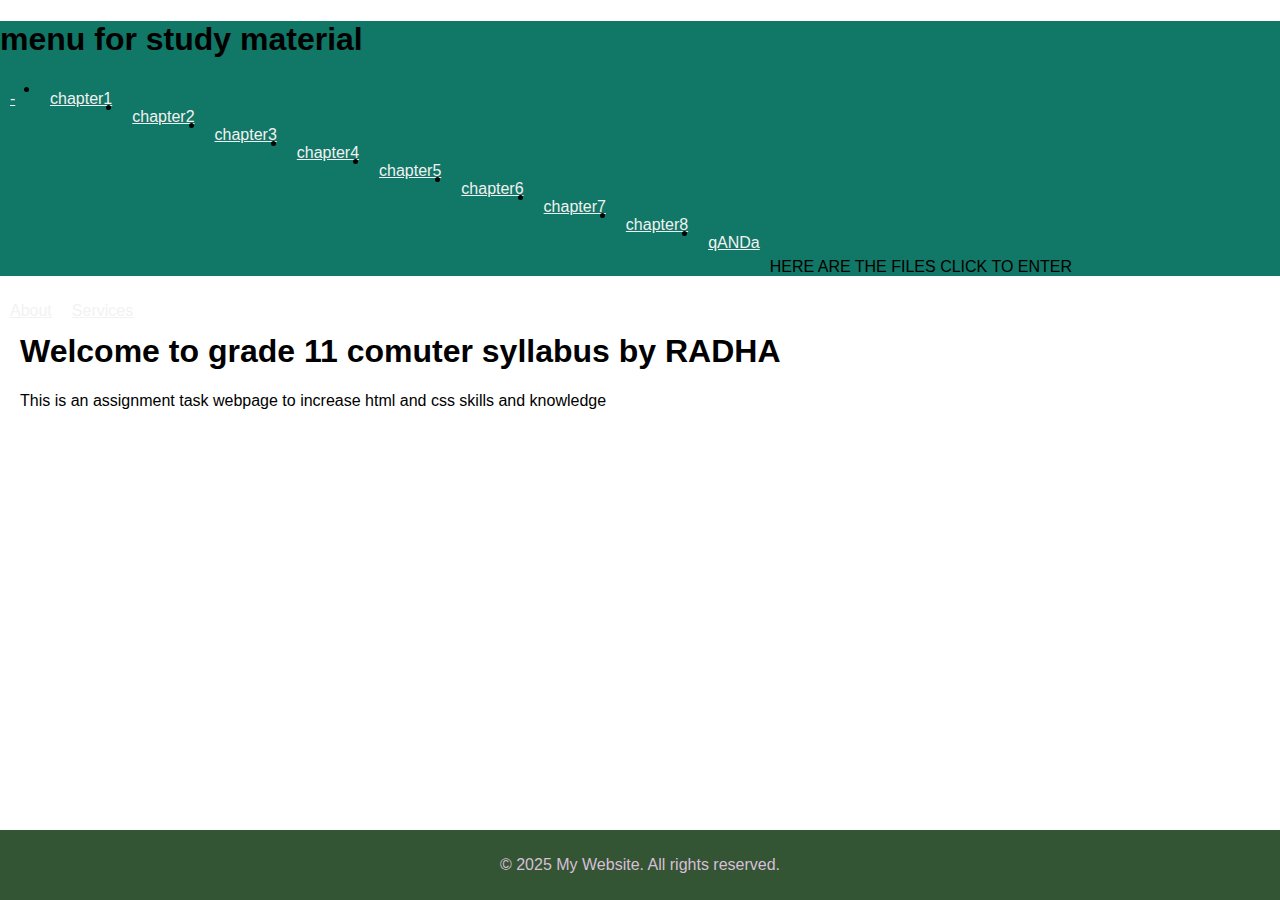
==== index.html @ 6aa6edbc "Add files via upload" ====
<!DOCTYPE html>
<head>
    <title>My Website of grade 11 computer science course</title>
    <style>
        body {
            font-family: Arial, times new roman;
            margin: 0;
            padding: 0;
        }
        .navbar {
            background-color: #176;
          
        }
        .navbar a {
            float: left;
            display: block;
            color: #f2f2f2;
            text-align:LEFT;
            padding: 10px 10px;
            text-decoration:BOLD ;
        }
        .main-content {
            padding: 20px;
        }
        .footer {
            background-color: #353;
            color: thistle;
            text-align:CENTER;
            padding: 10px 0;
            position: fixed;
            width: 100%;
            bottom: 0;
        }
		.chapters {
       font-size:26;
	   font: times new roman;
	   align:left;
	   TEXT COLOR:BLACK; }
	   }
    </style>
</head>
<body>
    <div class="navbar">
  <h1> menu for study material</h1>
		<a HREF="#MENU" >-</a>
	
		 <nav>
		 <div class="chapters">
              <ul>
                <LI><a href="C:\Users\STUDENTS\Downloads\chap1.html">chapter1</a></li>
                <li><a href="C:\Users\STUDENTS\Downloads\chap2.html">chapter2</a></li>
                <li><a href="C:\Users\STUDENTS\Downloads\chap3.html">chapter3</a></li>
                <LI><a href="C:\Users\STUDENTS\Downloads\chap4 (1).html">chapter4</a></li>
                <LI><a href="C:\Users\STUDENTS\Downloads\chap5.html">chapter5 </a></li>
                <LI><a href="C:\Users\STUDENTS\Downloads\chap6.html">chapter6</a></li>
                <LI><a href="C:\Users\Students\Downloads\chap7.html">chapter7</a></li>
                <LI><a href="C:\Users\Students\Downloads\chap8.html">chapter8</a></li>
                <LI><a href="C:\Users\Students\Downloads\qANDa.html">qANDa</a></li>
           <P> HERE ARE THE FILES CLICK TO ENTER </P> </ul>
		   </DIV>
          </nav>
        <a href="#about">About</a>
        <a href="#services">Services</a>
    </div>
    <div class="main-content">
        <h1>Welcome to grade 11 comuter syllabus by RADHA</h1>
        <p>This is an assignment task webpage to increase html and css skills and knowledge</p>
    </div>
    <div class="footer">
        <p>&copy; 2025 My Website. All rights reserved.</p>
    </div>
</body>
</html>
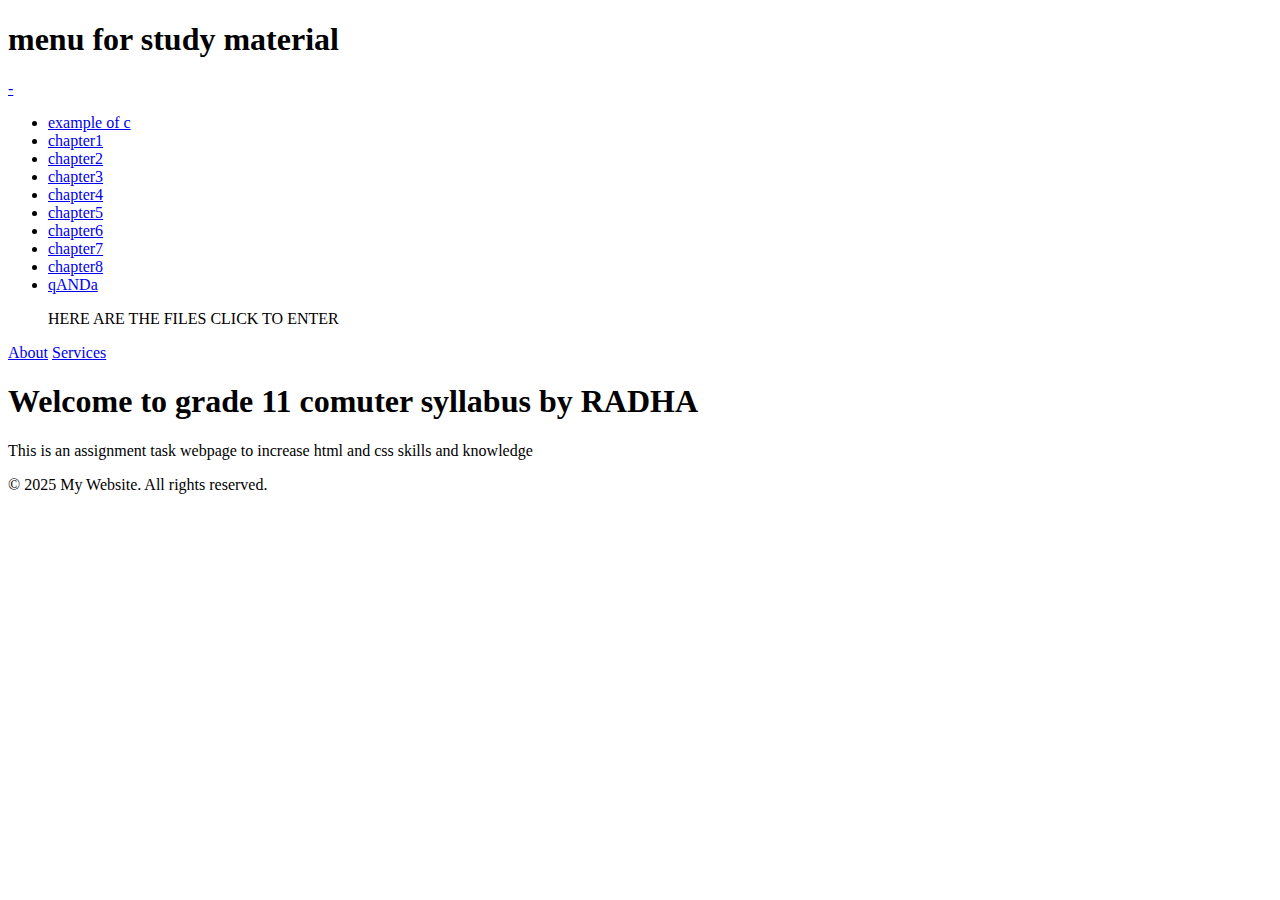
==== commit a8deefbb: "Update index.html" ====
--- a/index.html
+++ b/index.html
@@ -2,43 +2,7 @@
 <!DOCTYPE html>
 <head>
     <title>My Website of grade 11 computer science course</title>
-    <style>
-        body {
-            font-family: Arial, times new roman;
-            margin: 0;
-            padding: 0;
-        }
-        .navbar {
-            background-color: #176;
-          
-        }
-        .navbar a {
-            float: left;
-            display: block;
-            color: #f2f2f2;
-            text-align:LEFT;
-            padding: 10px 10px;
-            text-decoration:BOLD ;
-        }
-        .main-content {
-            padding: 20px;
-        }
-        .footer {
-            background-color: #353;
-            color: thistle;
-            text-align:CENTER;
-            padding: 10px 0;
-            position: fixed;
-            width: 100%;
-            bottom: 0;
-        }
-		.chapters {
-       font-size:26;
-	   font: times new roman;
-	   align:left;
-	   TEXT COLOR:BLACK; }
-	   }
-    </style>
+    <link rel="stylesheet" href="mystyle.css">
 </head>
 <body>
     <div class="navbar">
@@ -48,15 +12,16 @@
 		 <nav>
 		 <div class="chapters">
               <ul>
-                <LI><a href="C:\Users\STUDENTS\Downloads\chap1.html">chapter1</a></li>
-                <li><a href="C:\Users\STUDENTS\Downloads\chap2.html">chapter2</a></li>
-                <li><a href="C:\Users\STUDENTS\Downloads\chap3.html">chapter3</a></li>
-                <LI><a href="C:\Users\STUDENTS\Downloads\chap4 (1).html">chapter4</a></li>
-                <LI><a href="C:\Users\STUDENTS\Downloads\chap5.html">chapter5 </a></li>
-                <LI><a href="C:\Users\STUDENTS\Downloads\chap6.html">chapter6</a></li>
-                <LI><a href="C:\Users\Students\Downloads\chap7.html">chapter7</a></li>
-                <LI><a href="C:\Users\Students\Downloads\chap8.html">chapter8</a></li>
-                <LI><a href="C:\Users\Students\Downloads\qANDa.html">qANDa</a></li>
+	        <LI><a href="example of c program944.html">example of c</a></li>
+                <LI><a href="chap1.html">chapter1</a></li>
+                <li><a href="chap2.html">chapter2</a></li>
+                <li><a href="chap3.html">chapter3</a></li>
+                <LI><a href="chap4 (1).html">chapter4</a></li>
+                <LI><a href="chap5.html">chapter5 </a></li>
+                <LI><a href="chap6.html">chapter6</a></li>
+                <LI><a href="chap7.html">chapter7</a></li>
+                <LI><a href="chap8.html">chapter8</a></li>
+                <LI><a href="qANDa.html">qANDa</a></li>
            <P> HERE ARE THE FILES CLICK TO ENTER </P> </ul>
 		   </DIV>
           </nav>
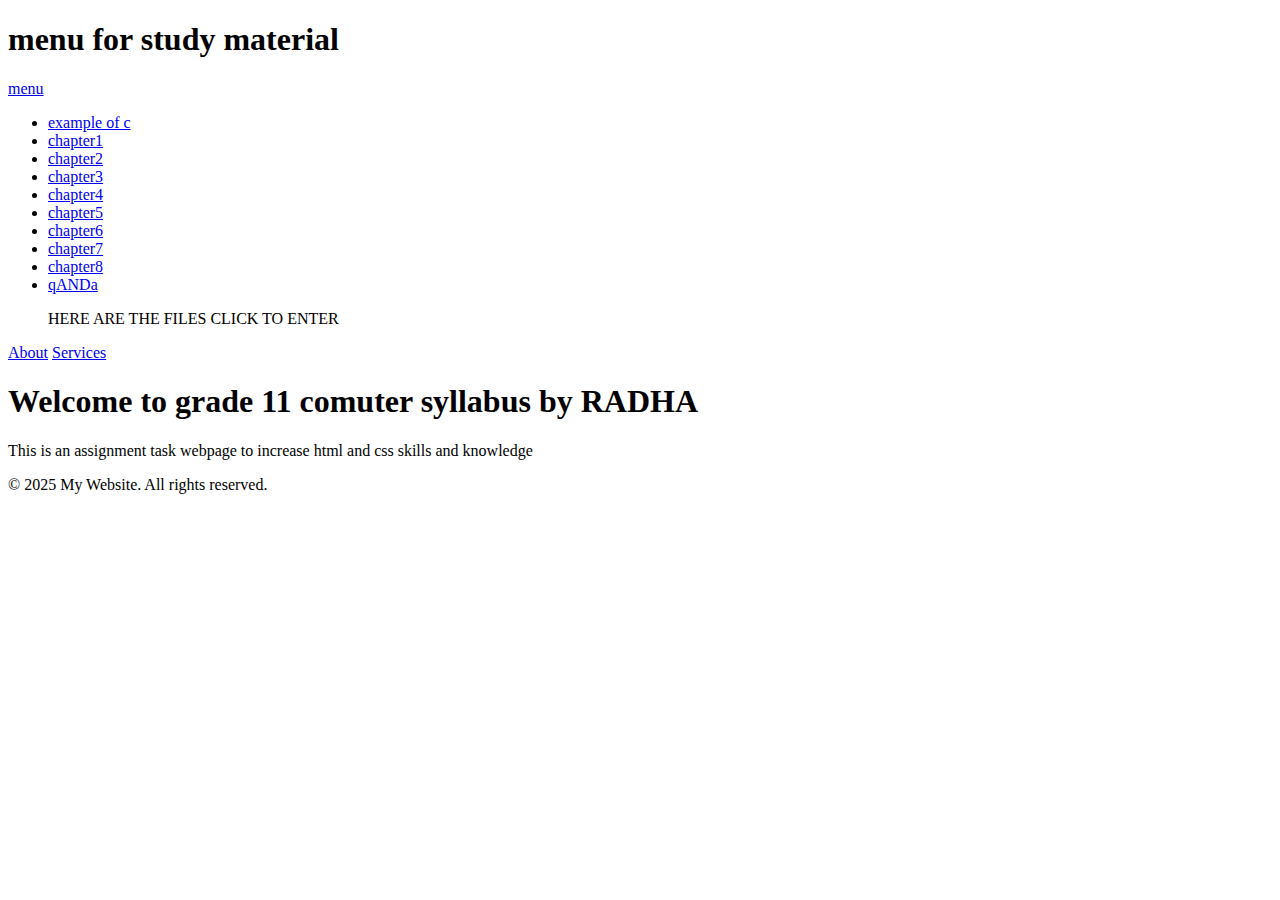
==== commit 0123279e: "Update index.html" ====
--- a/index.html
+++ b/index.html
@@ -7,7 +7,7 @@
 <body>
     <div class="navbar">
   <h1> menu for study material</h1>
-		<a HREF="#MENU" >-</a>
+		<a HREF="#MENU" >menu</a>
 	
 		 <nav>
 		 <div class="chapters">
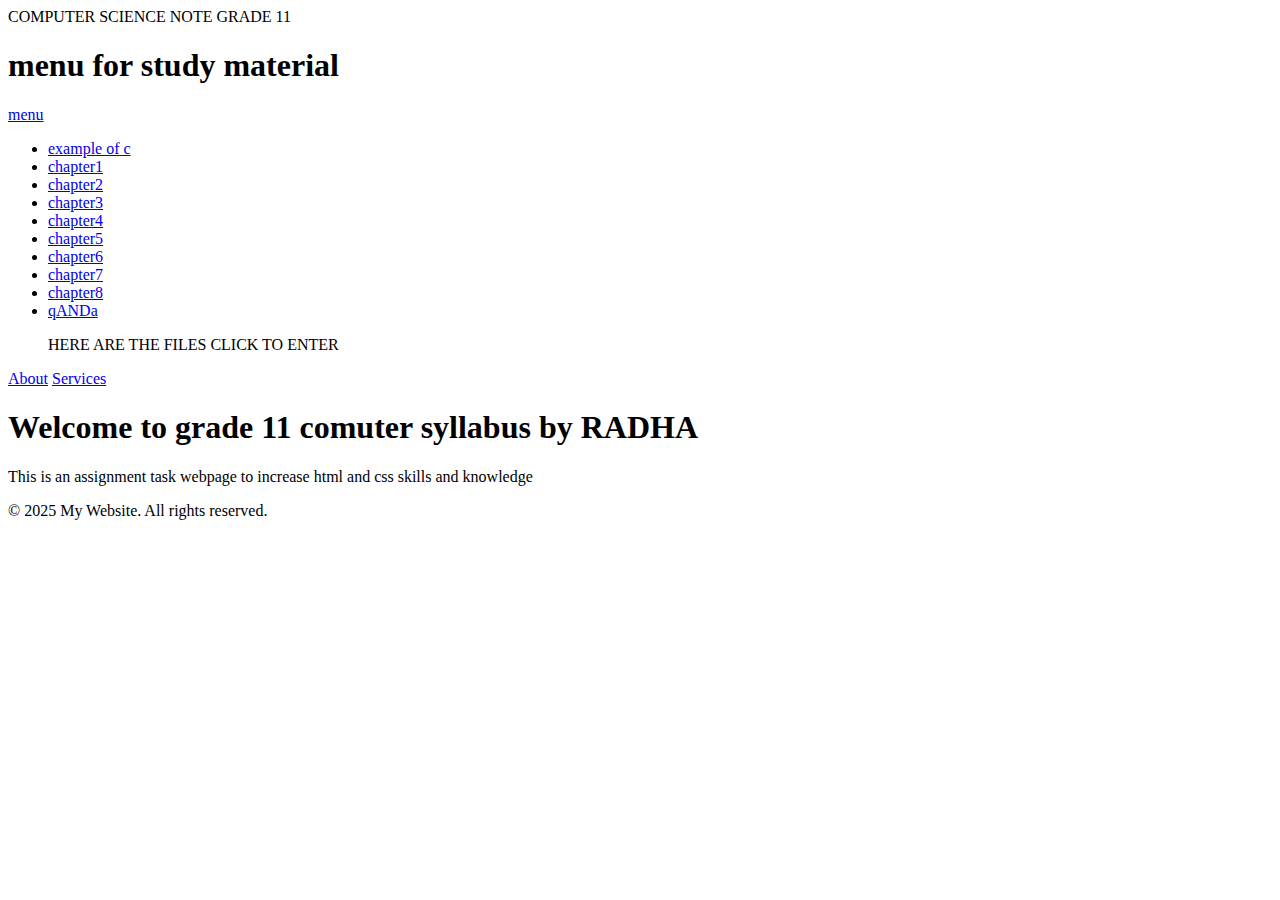
==== commit 4895ae15: "Update index.html" ====
--- a/index.html
+++ b/index.html
@@ -4,7 +4,8 @@
     <title>My Website of grade 11 computer science course</title>
     <link rel="stylesheet" href="mystyle.css">
 </head>
-<body>
+<body>
+COMPUTER SCIENCE NOTE GRADE 11
     <div class="navbar">
   <h1> menu for study material</h1>
 		<a HREF="#MENU" >menu</a>
